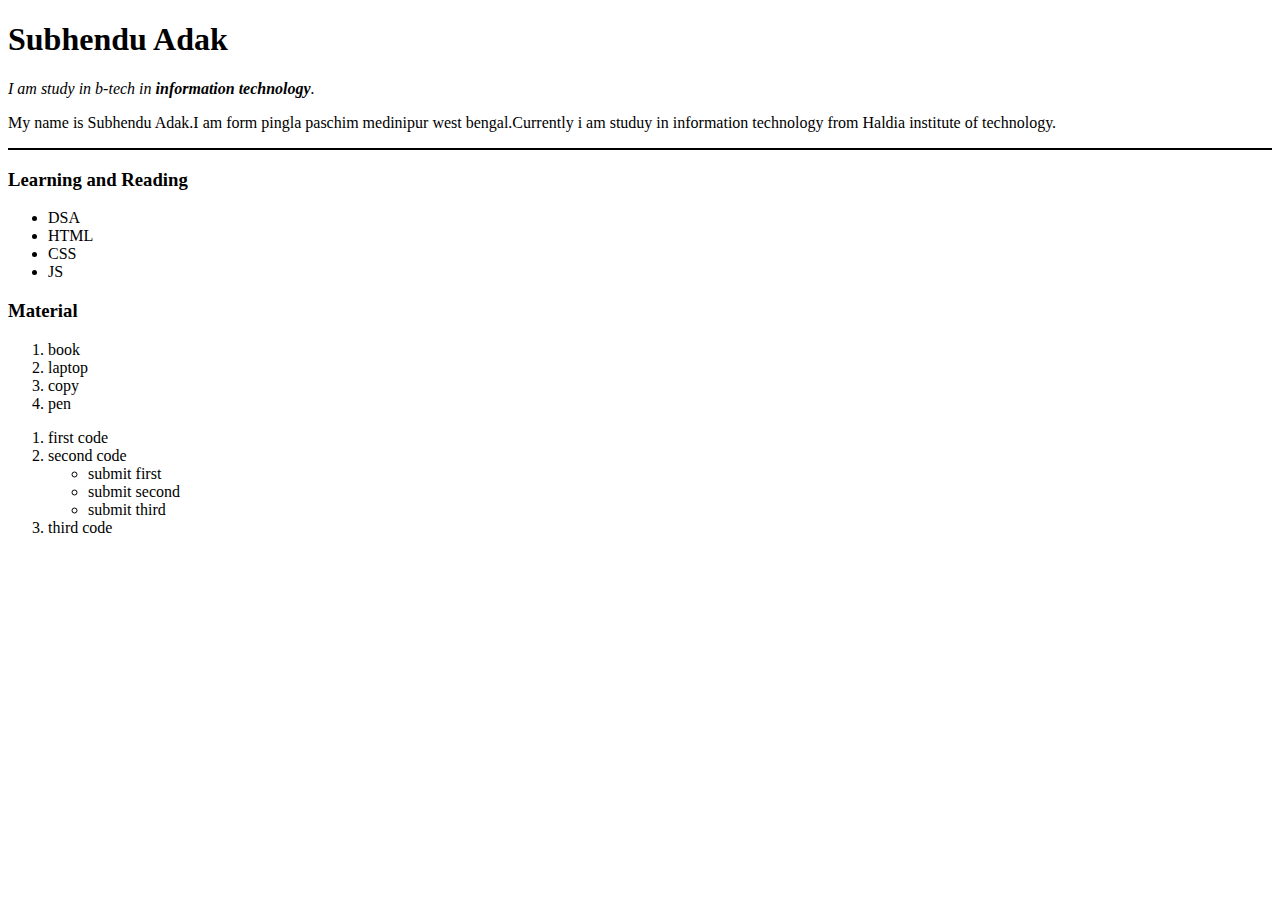
==== index.html @ 81e4d14a "HTML <h1>,<p>,<hr>,order,unorder,bold,italic code" ====
<!DOCTYPE html>
<html lang="en">
<head>
    <meta charset="UTF-8">
    <meta http-equiv="X-UA-Compatible" content="IE=edge">
    <meta name="viewport" content="width=device-width, initial-scale=1.0">
    <title>❤Subhendu's personal site</title>
</head>
<body>
    <h1>Subhendu Adak</h1>
    <p><em>I am study in b-tech in <strong>information technology</strong>.</em></p>
    <p>My name is Subhendu Adak.I  am form pingla paschim medinipur west bengal.Currently i am studuy in information technology from Haldia institute of technology.</p>
    <hr size = "2" color = "black ">
    <h3>Learning and Reading</h3>
    <ul>
        <li>DSA</li>
        <li>HTML</li>
        <li>CSS</li>
        <li>JS</li>
    </ul>
    <H3>Material</H3>
    <ol>
        <li>book</li>
        <li>laptop</li>
        <li>copy</li>
        <li>pen</li>
    </ol>
  <!-- nested <ol> & <ul> -->
      <ol>
          <li>first code</li>
          <li>second code
              <ul>
                  <li>submit first</li>
                  <li>submit second</li>
                  <li>submit third</li>
              </ul>
            </li>
            <li>third code</li>
      </ol>
</body>
</html>
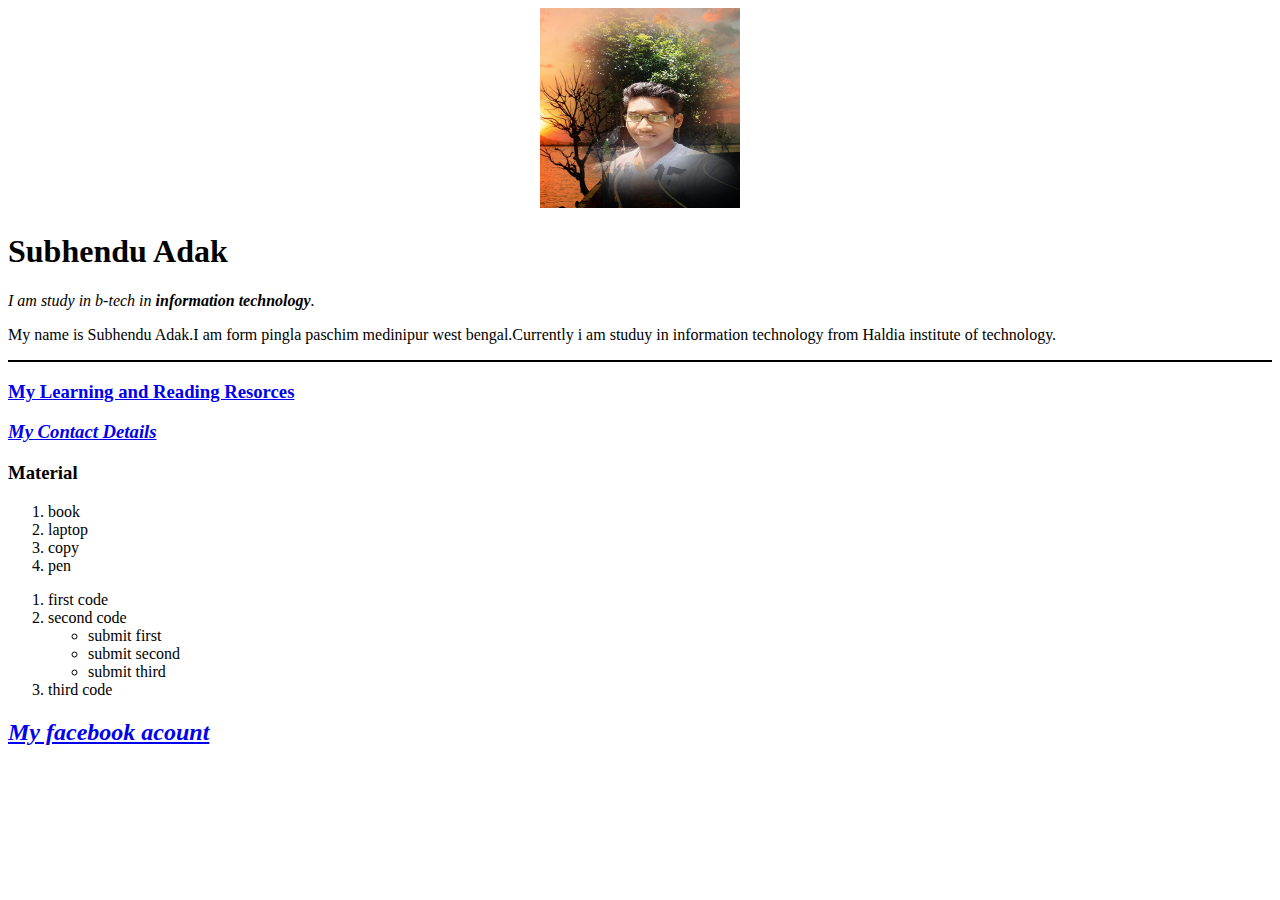
==== commit e94f5303: "html image,linke and anchor tag using process" ====
--- a/index.html
+++ b/index.html
@@ -7,17 +7,20 @@
     <title>❤Subhendu's personal site</title>
 </head>
 <body>
+    <center>
+    <!-- <img src="https://avatars.githubusercontent.com/u/86670137?v=4" alt="Subhendu's profile picture"> -->
+             <!-- other process -->
+    <a href="https://www.linkedin.com/feed/?trk=404_page">
+    <img src = "subhendu.png.jpg" alt="subhendu's profile picture" height="200" width="200">
+    </a>
+    </center>
     <h1>Subhendu Adak</h1>
     <p><em>I am study in b-tech in <strong>information technology</strong>.</em></p>
     <p>My name is Subhendu Adak.I  am form pingla paschim medinipur west bengal.Currently i am studuy in information technology from Haldia institute of technology.</p>
     <hr size = "2" color = "black ">
-    <h3>Learning and Reading</h3>
-    <ul>
-        <li>DSA</li>
-        <li>HTML</li>
-        <li>CSS</li>
-        <li>JS</li>
-    </ul>
+    <h3> <a href="resource.html">My Learning and Reading Resorces</a></h3>
+    <h3><em><strong><a href="contact_details.html">My Contact Details</a></strong></em></h3>
+    
     <H3>Material</H3>
     <ol>
         <li>book</li>
@@ -37,5 +40,7 @@
             </li>
             <li>third code</li>
       </ol>
+      <!-- HTML link on anchor tag -->
+      <h2><em><a href="https://www.facebook.com/subhendu.adak.319/">My facebook acount</a></em></h2>
 </body>
 </html>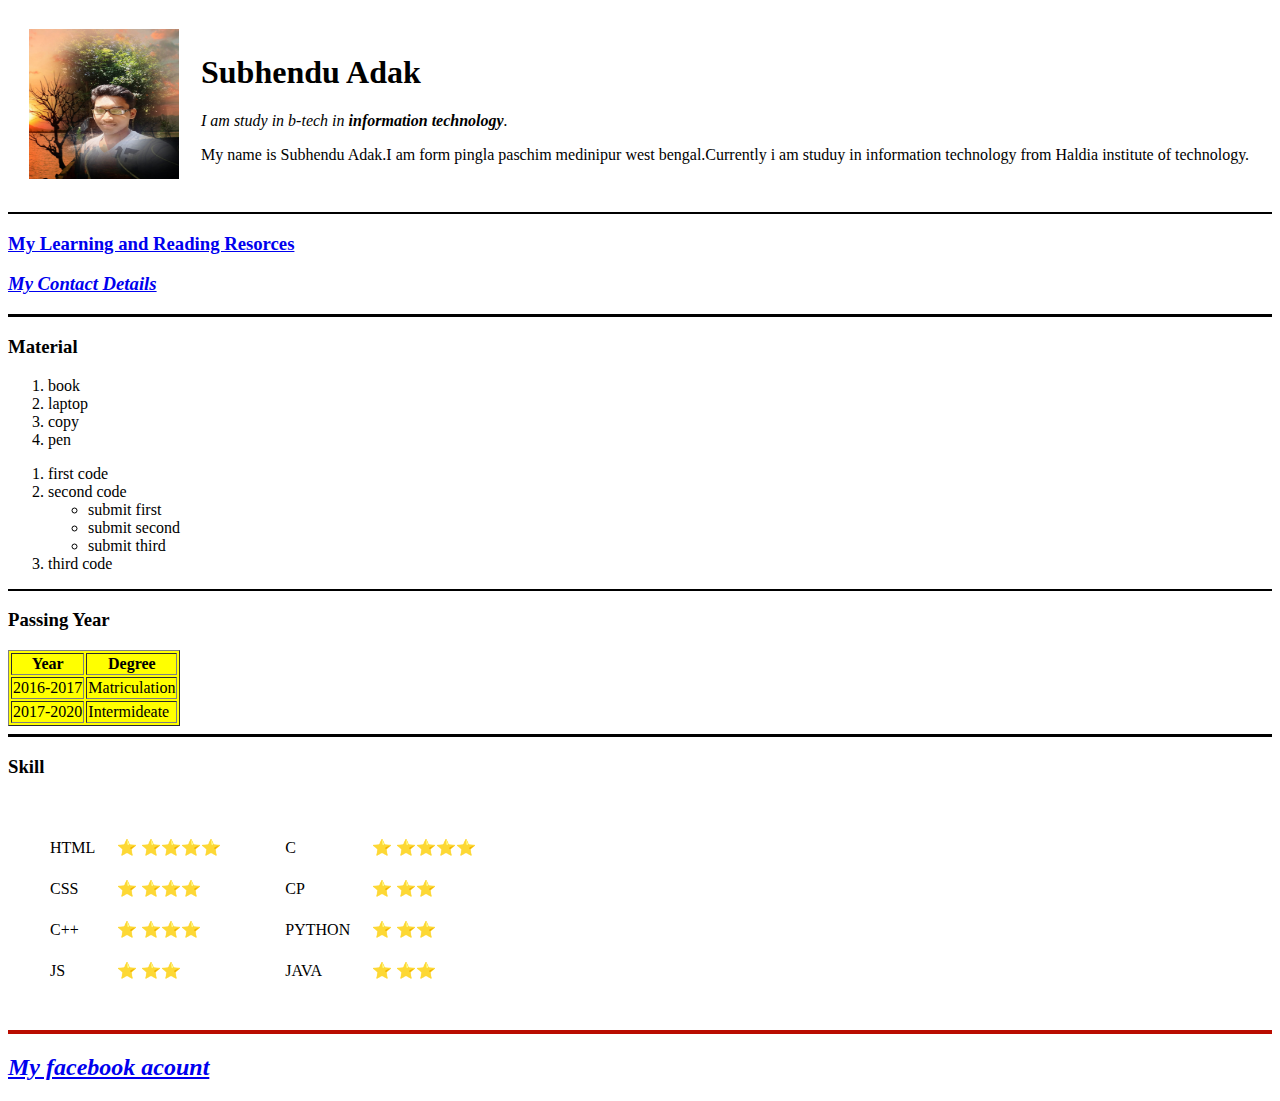
==== commit a106df8d: "How to creat HTML form" ====
--- a/index.html
+++ b/index.html
@@ -7,20 +7,25 @@
     <title>❤Subhendu's personal site</title>
 </head>
 <body>
-    <center>
+    
     <!-- <img src="https://avatars.githubusercontent.com/u/86670137?v=4" alt="Subhendu's profile picture"> -->
              <!-- other process -->
-    <a href="https://www.linkedin.com/feed/?trk=404_page">
-    <img src = "subhendu.png.jpg" alt="subhendu's profile picture" height="200" width="200">
-    </a>
-    </center>
-    <h1>Subhendu Adak</h1>
-    <p><em>I am study in b-tech in <strong>information technology</strong>.</em></p>
-    <p>My name is Subhendu Adak.I  am form pingla paschim medinipur west bengal.Currently i am studuy in information technology from Haldia institute of technology.</p>
+    <table cellspacing="20">
+        <tr>
+            <td><a href="https://www.linkedin.com/feed/?trk=404_page">
+                <img src = "subhendu.png.jpg" alt="subhendu's profile picture" height="150" width="150">
+                </a></td>
+            <td><h1>Subhendu Adak</h1>
+                <p><em>I am study in b-tech in <strong>information technology</strong>.</em></p>
+                <p>My name is Subhendu Adak.I  am form pingla paschim medinipur west bengal.Currently i am studuy in information technology from Haldia institute of technology.</p></td>
+        </tr>
+    </table>
+    
+    
     <hr size = "2" color = "black ">
     <h3> <a href="resource.html">My Learning and Reading Resorces</a></h3>
     <h3><em><strong><a href="contact_details.html">My Contact Details</a></strong></em></h3>
-    
+    <hr size="3" color="black">
     <H3>Material</H3>
     <ol>
         <li>book</li>
@@ -28,18 +33,92 @@
         <li>copy</li>
         <li>pen</li>
     </ol>
-  <!-- nested <ol> & <ul> -->
-      <ol>
-          <li>first code</li>
-          <li>second code
-              <ul>
-                  <li>submit first</li>
-                  <li>submit second</li>
-                  <li>submit third</li>
-              </ul>
+    <!-- nested <ol> & <ul> -->
+        <ol>
+            <li>first code</li>
+            <li>second code
+                <ul>
+                    <li>submit first</li>
+                    <li>submit second</li>
+                    <li>submit third</li>
+                </ul>
             </li>
             <li>third code</li>
-      </ol>
+        </ol>
+        <hr size="2" color="black">
+        
+        <!-- HTML table tag  -->
+        <h3>Passing Year</h3>
+        <table border="1px" bgcolor="yellow">
+        <colgroup span="4"></colgroup>
+          <thead>
+            <tr>
+                <th>Year</th>
+                <th>Degree</th>
+            </tr>
+          </thead>
+          <tbody>
+            <tr>
+                <td>2016-2017</td>
+                <td>Matriculation</td>
+            </tr>
+            <tr>
+                <td>2017-2020</td>
+                <td>Intermideate</td>
+            </tr>
+          </tbody>
+      </table>
+      <hr size="3" color="black">
+
+         <!-- table chalange with angela yu -->
+         <h3>Skill</h3>
+         <table cellspacing="20">
+             <tr>
+                 <td>
+                    <table cellspacing="20">
+                        <tr>
+                            <td>HTML</td>
+                            <td>&#11088; &#11088;&#11088;&#11088;&#11088;</td>
+                        </tr>
+                        <tr>
+                            <td>CSS</td>
+                            <td>&#11088; &#11088;&#11088;&#11088;</td>
+                        </tr>
+                           <tr>
+                               <td>C++</td>
+                               <td>&#11088; &#11088;&#11088;&#11088;</td>
+                           </tr>
+                           <tr>
+                           <td>JS</td>
+                           <td>&#11088; &#11088;&#11088;</td>
+                           </tr>
+                    </table>
+                 </td>
+                 <td>
+                    <table cellspacing="20">
+                        <tr>
+                            <td>C</td>
+                            <td>&#11088; &#11088;&#11088;&#11088;&#11088;</td>
+                        </tr>
+                        <tr>
+                            <td>CP</td>
+                            <td>&#11088; &#11088;&#11088;</td>
+                        </tr>
+                           <tr>
+                               <td>PYTHON</td>
+                               <td>&#11088; &#11088;&#11088;</td>
+                           </tr>
+                           <tr>
+                           <td>JAVA</td>
+                           <td>&#11088; &#11088;&#11088;</td>
+                       </tr>
+                    </table>
+                 </td>
+             </tr>
+         </table>
+         <hr size="4" color="balck">
+
+
       <!-- HTML link on anchor tag -->
       <h2><em><a href="https://www.facebook.com/subhendu.adak.319/">My facebook acount</a></em></h2>
 </body>
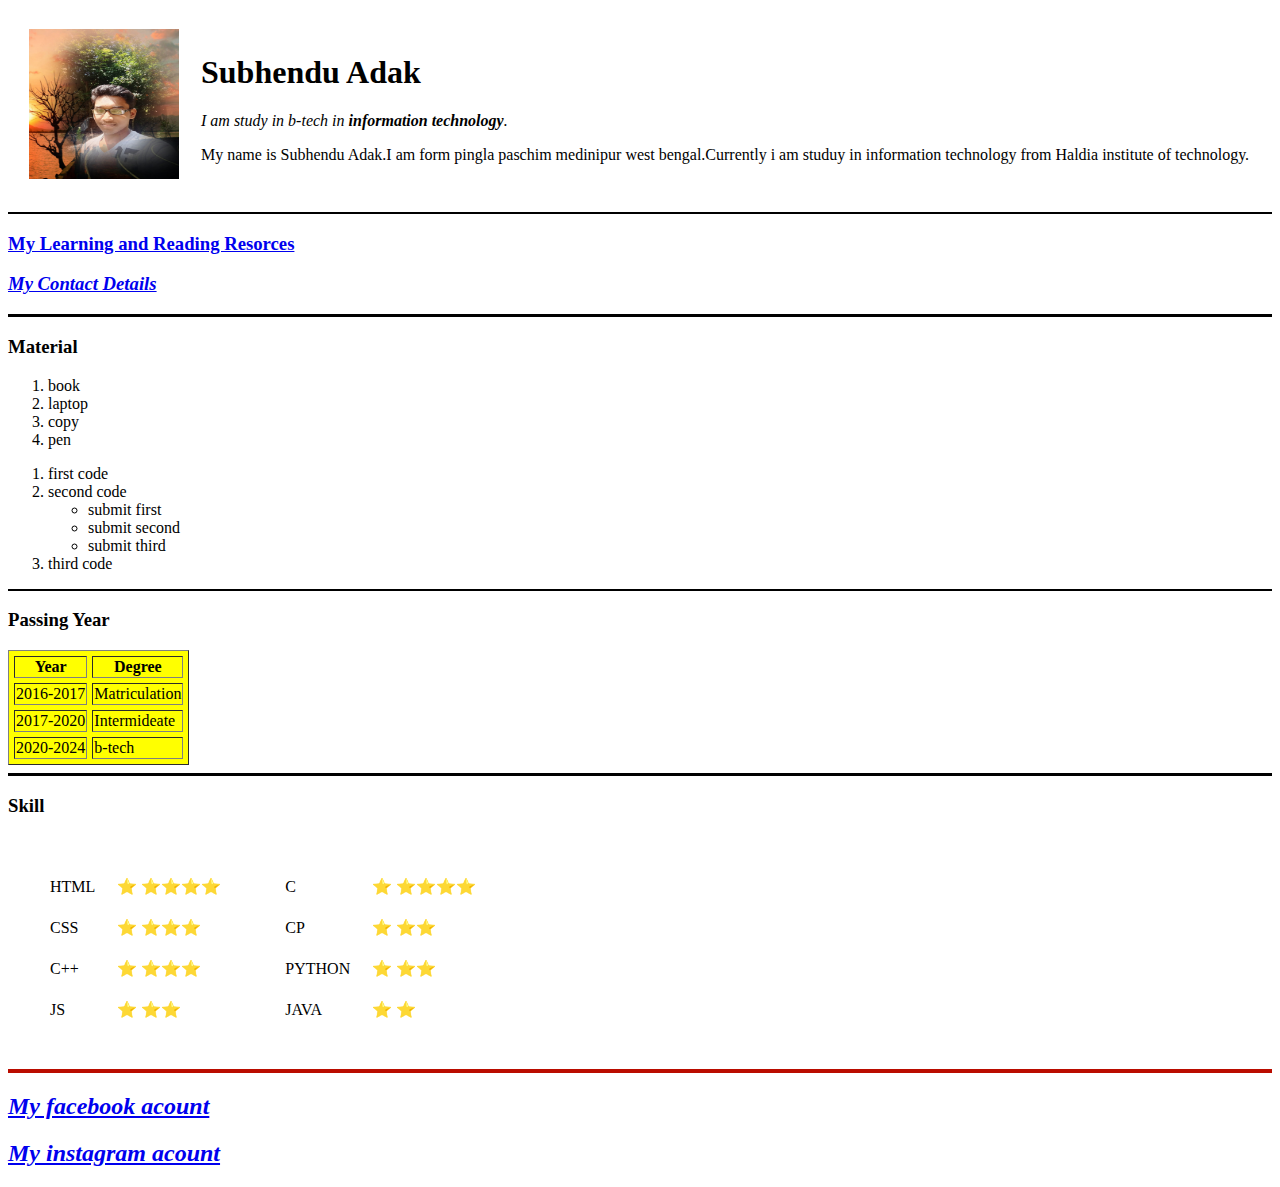
==== commit 42284a4f: "add link" ====
--- a/index.html
+++ b/index.html
@@ -49,7 +49,7 @@
         
         <!-- HTML table tag  -->
         <h3>Passing Year</h3>
-        <table border="1px" bgcolor="yellow">
+        <table border="1px" bgcolor="yellow" cellspacing="5">
         <colgroup span="4"></colgroup>
           <thead>
             <tr>
@@ -65,6 +65,10 @@
             <tr>
                 <td>2017-2020</td>
                 <td>Intermideate</td>
+            </tr>
+            <tr>
+                <td>2020-2024</td>
+                <td>b-tech</td>
             </tr>
           </tbody>
       </table>
@@ -110,7 +114,7 @@
                            </tr>
                            <tr>
                            <td>JAVA</td>
-                           <td>&#11088; &#11088;&#11088;</td>
+                           <td>&#11088; &#11088;</td>
                        </tr>
                     </table>
                  </td>
@@ -121,5 +125,6 @@
 
       <!-- HTML link on anchor tag -->
       <h2><em><a href="https://www.facebook.com/subhendu.adak.319/">My facebook acount</a></em></h2>
+      <h2><em><a href="https://www.instagram.com/subhenduadak54/">My instagram acount</a></em></h2>
 </body>
 </html>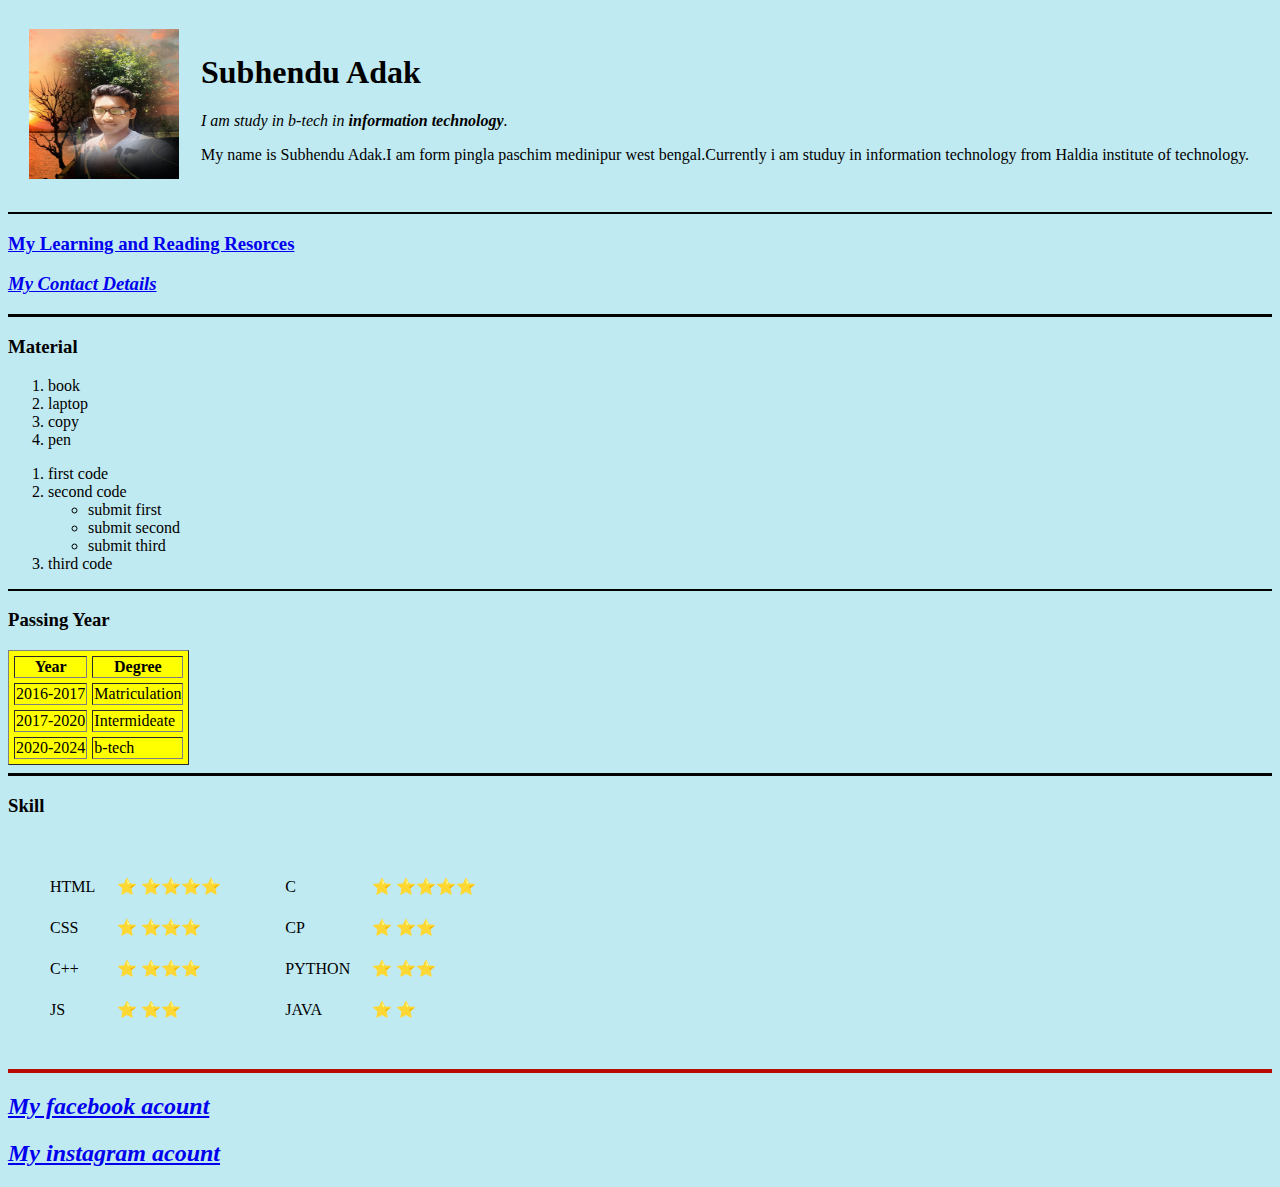
==== commit e397f032: "add Inline CSS" ====
--- a/index.html
+++ b/index.html
@@ -6,7 +6,7 @@
     <meta name="viewport" content="width=device-width, initial-scale=1.0">
     <title>❤Subhendu's personal site</title>
 </head>
-<body>
+<body style="background-color: hsl(189, 64%, 85%);">
     
     <!-- <img src="https://avatars.githubusercontent.com/u/86670137?v=4" alt="Subhendu's profile picture"> -->
              <!-- other process -->
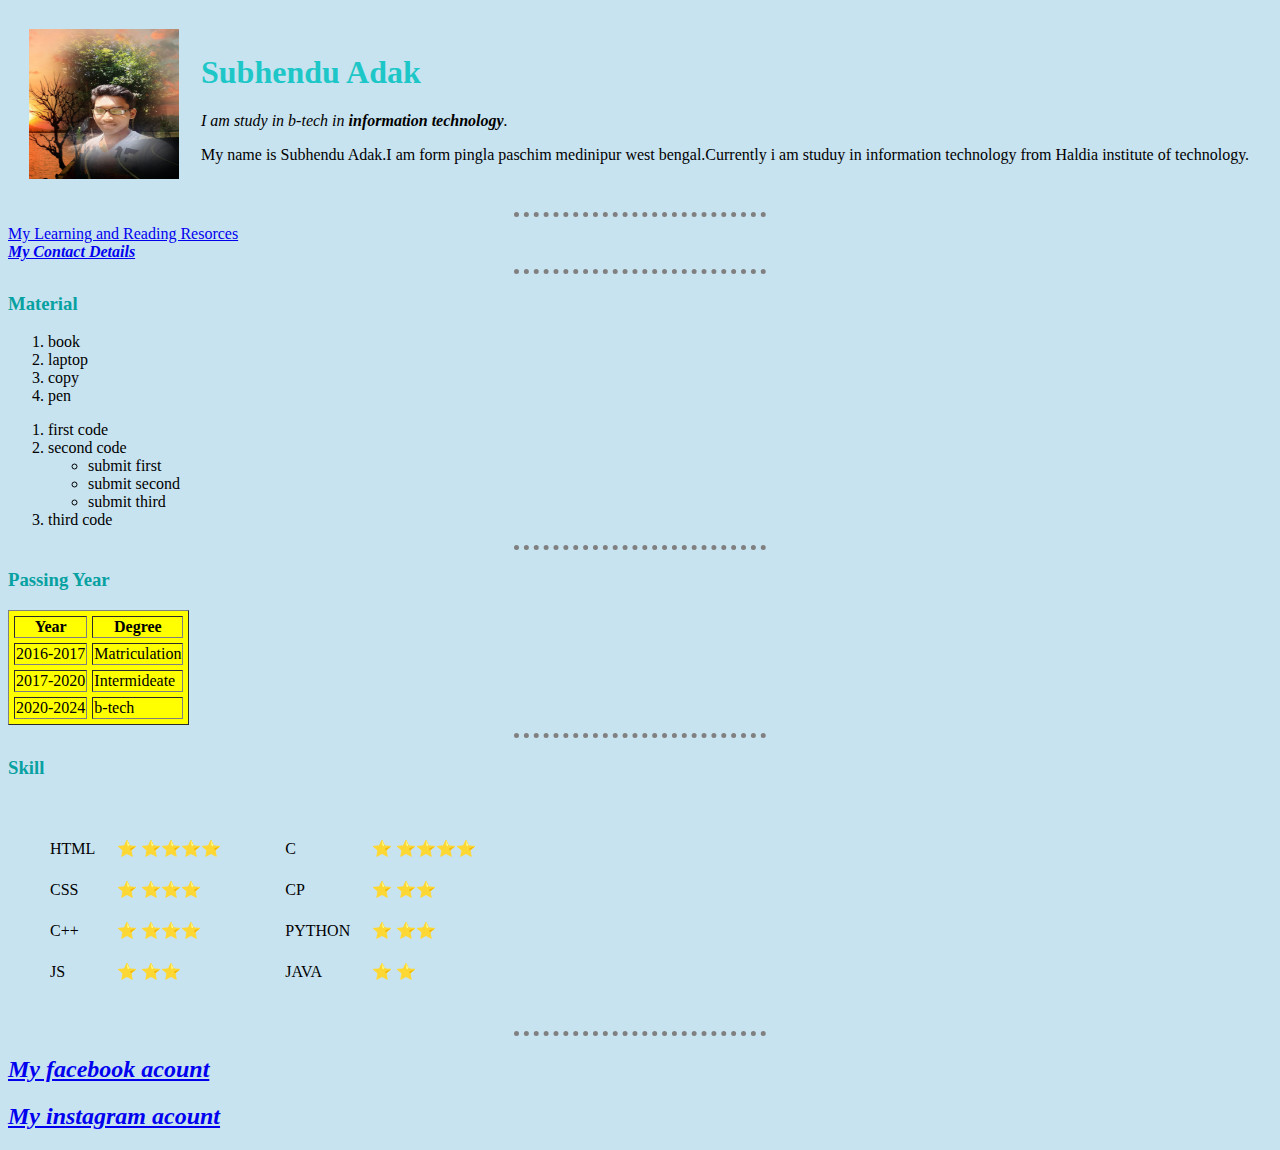
==== commit d767a8c4: "inline,internal & external CSS" ====
--- a/index.html
+++ b/index.html
@@ -5,8 +5,26 @@
     <meta http-equiv="X-UA-Compatible" content="IE=edge">
     <meta name="viewport" content="width=device-width, initial-scale=1.0">
     <title>❤Subhendu's personal site</title>
+    <!-- this is internal CSS -->
+    <!-- <style>
+        body{
+            background-color: rgb(200, 227, 240);
+        }
+        hr{
+            /* background-color: white; */
+            border-style: none;
+           /* height: 2px; */
+            width: 20%;
+            border-top-style: dotted;
+            border-color: gray;
+            border-width: 5px;
+        }
+    </style> -->
+
+    <!-- link with external CSS -->
+    <link rel="stylesheet" href="styles.css">
 </head>
-<body style="background-color: hsl(189, 64%, 85%);">
+<body >
     
     <!-- <img src="https://avatars.githubusercontent.com/u/86670137?v=4" alt="Subhendu's profile picture"> -->
              <!-- other process -->
@@ -22,10 +40,11 @@
     </table>
     
     
-    <hr size = "2" color = "black ">
-    <h3> <a href="resource.html">My Learning and Reading Resorces</a></h3>
-    <h3><em><strong><a href="contact_details.html">My Contact Details</a></strong></em></h3>
-    <hr size="3" color="black">
+    <!-- <hr size = "2" color = "black ">   this is inline CSS -->
+    <hr>
+<a href="resource.html">My Learning and Reading Resorces</a><br>
+<em><strong><a href="contact_details.html">My Contact Details</a></strong></em>
+    <hr >
     <H3>Material</H3>
     <ol>
         <li>book</li>
@@ -45,7 +64,7 @@
             </li>
             <li>third code</li>
         </ol>
-        <hr size="2" color="black">
+        <hr>
         
         <!-- HTML table tag  -->
         <h3>Passing Year</h3>
@@ -72,7 +91,7 @@
             </tr>
           </tbody>
       </table>
-      <hr size="3" color="black">
+      <hr>
 
          <!-- table chalange with angela yu -->
          <h3>Skill</h3>
@@ -120,7 +139,7 @@
                  </td>
              </tr>
          </table>
-         <hr size="4" color="balck">
+         <hr>
 
 
       <!-- HTML link on anchor tag -->
--- a/styles.css
+++ b/styles.css
@@ -0,0 +1,28 @@
+
+body{
+    background-color: rgb(200, 227, 240);
+}
+h1{
+    color: rgb(30, 199, 199);
+}
+h3{
+    color: rgb(7, 161, 161);
+}
+hr{
+     /* background-color: white; */
+    border-style: none;
+    /* height: 2px; */
+     width: 20%;
+     border-top-style: dotted;
+     border-color: gray;
+     border-width: 5px;
+}
+a hr{
+      /* background-color: white; */
+      border-style: none;
+      /* height: 2px; */
+       width: 20%;
+       border-top-style: dotted;
+       border-color: gray;
+       border-width: 5px;
+  }
